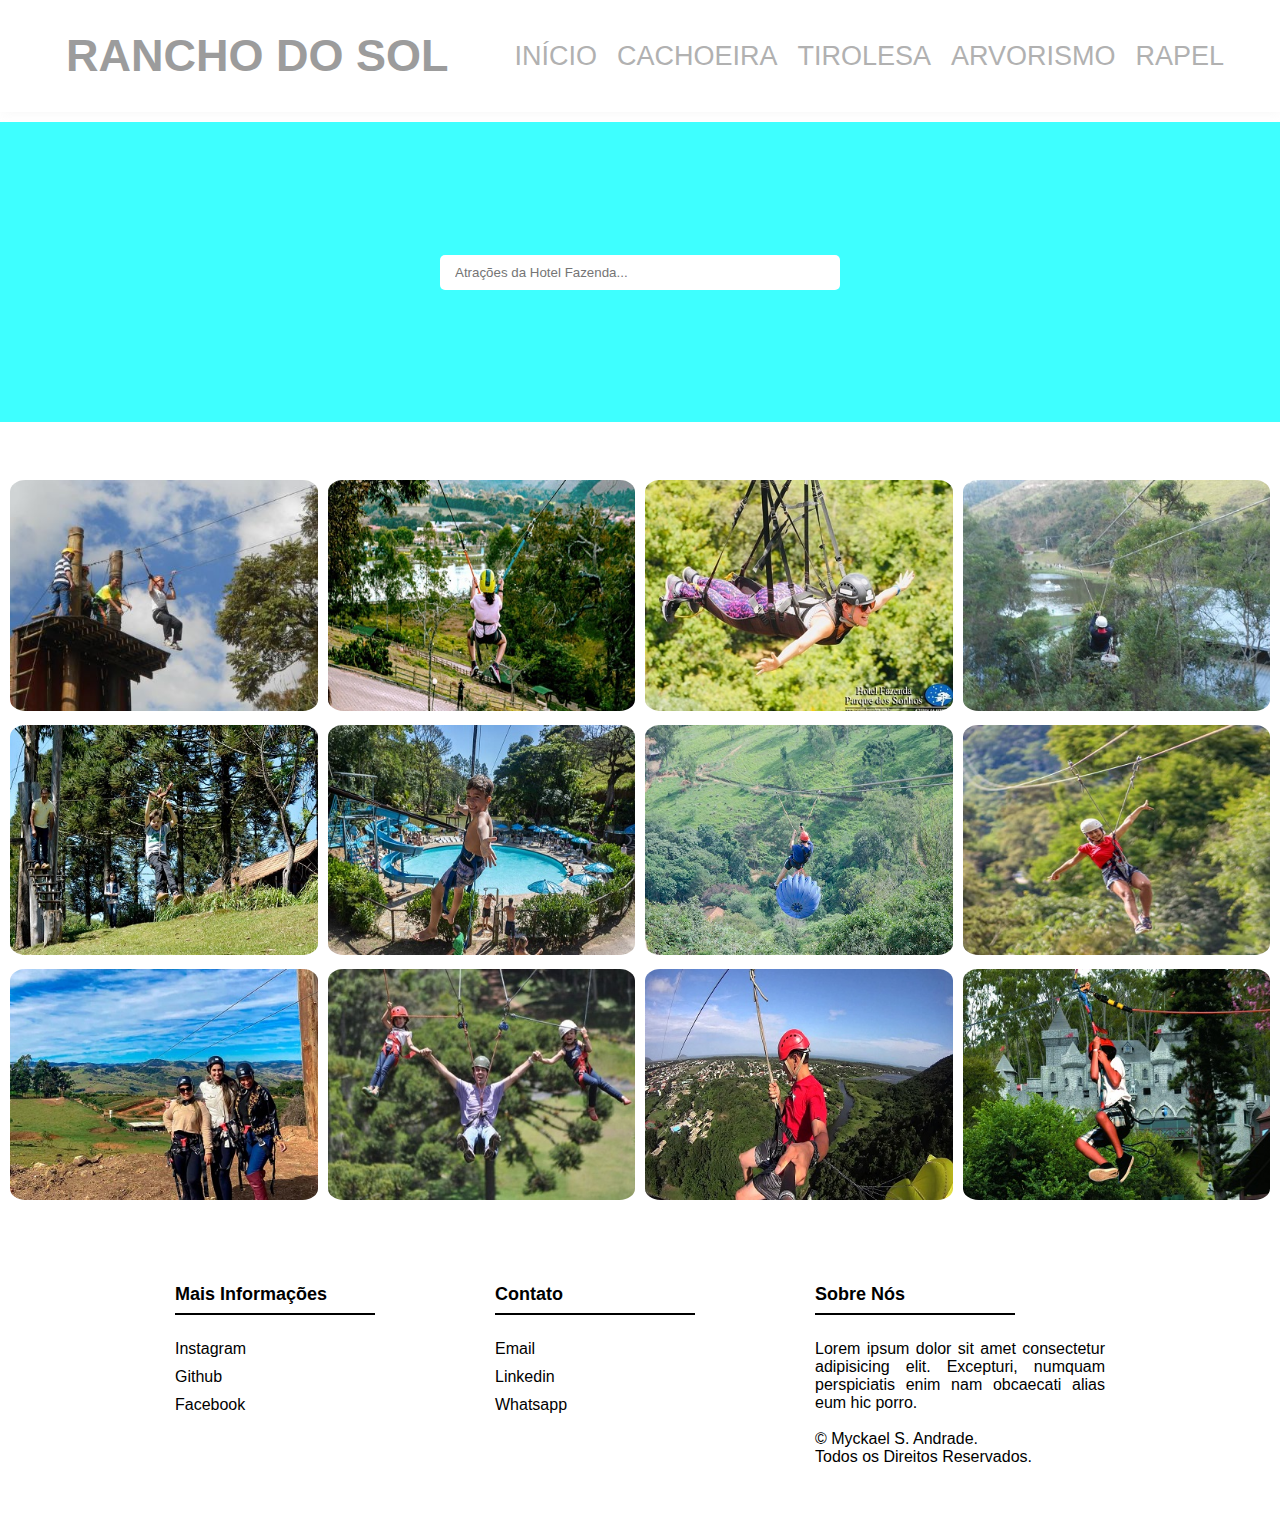
==== tirolesa.html @ 3b7accf8 "add image" ====
<!DOCTYPE html>
<html lang="pt-br">

<head>
    <meta charset="UTF-8">
    <meta name="viewport" content="width=device-width, initial-scale=1.0">
    <link rel="stylesheet" href="style.css">
    <title>Hotel Fazenda</title>
</head>

<body>
    <header id="header">
        <h1 id="title">Rancho do sol</h1>
        <nav id="menu">
            <ul>
                <li><a href="index.html">Início</a></li>
                <li><a href="cachoeira.html">Cachoeira</a></li>
                <li><a href="tirolesa.html">Tirolesa</a></li>
                <li><a href="arvorismo.html">Arvorismo</a></li>
                <li><a href="rapel.html">Rapel</a></li>
            </ul>
        </nav>
    </header>

    <div id="box">
        <form id="form" action="">
            <label for=""></label>
            <input type="text" id="search" placeholder="Atrações da Hotel Fazenda...">
        </form>
    </div>

    <div id="banner">
        <figure class="image-box">
            <img src="" alt="">
        </figure>
    </div>

    <div class="grid-container">
            <figure class="grid-item">
                <img src="img/tirolesa/tirolesa1-red.jpg" alt="">
            </figure>
            <figure class="grid-item">
                <img src="img/tirolesa/tirolesa2.jpg" alt="">
            </figure>
            <figure class="grid-item">
                <img src="img/tirolesa/tirolesa3.jpg" alt="">
            </figure>
            <figure class="grid-item">
                <img src="img/tirolesa/tirolesa4.jpg" alt="">
            </figure>
            <figure class="grid-item">
                <img src="img/tirolesa/tirolesa5.jpg" alt="">
            </figure>
            <figure class="grid-item">
                <img src="img/tirolesa/tirolesa6.jpg" alt="">
            </figure>
            <figure class="grid-item">
                <img src="img/tirolesa/tirolesa7.jpg" alt="">
            </figure>
            <figure class="grid-item">
                <img src="img/tirolesa/tirolesa8.jpg" alt="">
            </figure>
            <figure class="grid-item">
                <img src="img/tirolesa/tirolesa9.jpg" alt="">
            </figure>
            <figure class="grid-item">
                <img src="img/tirolesa/tirolesa10.jpg" alt="">
            </figure>
            <figure class="grid-item">
                <img src="img/tirolesa/tirolesa11.jpg" alt="">
            </figure>
            <figure class="grid-item">
                <img src="img/tirolesa/tirolesa12.jpg" alt="">
            </figure>
    </div>

    <footer class="footer">
        <div class="footer-container">
            <div class="row">
                <div class="footer-col">
                    <h4>Mais Informações</h4>
                    <ul>
                        <li><a href=""> Instagram </a></li>
                        <li><a href=""> Github </a></li>
                        <li><a href=""> Facebook </a></li>
                    </ul>
                </div>
                <div class="footer-col">
                    <h4>Contato</h4>
                    <ul>
                        <li><a href=""> Email </a></li>
                        <li><a href=""> Linkedin </a></li>
                        <li><a href=""> Whatsapp </a></li>
                    </ul>
                </div>
                <div class="footer-col">
                    <h4>Sobre Nós</h4>
                    <p>Lorem ipsum dolor sit amet consectetur adipisicing elit. Excepturi, numquam perspiciatis enim
                        nam
                        obcaecati alias eum hic porro.
                    </p>
                    <br>
                    <p>
                        &copy; Myckael S. Andrade.
                    </p>
                    <p>
                        Todos os Direitos Reservados.
                    </p>
                </div>
            </div>
        </div>
    </footer>
</body>

</html>
---- style.css ----
*{
    margin: 0;
    padding: 0;
    box-sizing: border-box;
    font-family: 'Arial', sans-serif;
}

#header{
    display: flex;
    align-items: center;
    justify-content: space-evenly;
    flex-wrap: wrap;
    width: 100%;
    height: auto;
    background-color: #fff; 
    padding: 10px;
    box-shadow: 1px 1px 10px #dddddd3b;
}

#title{
    font-size: 5vmin;
    text-transform: uppercase;
    text-align: center;
    margin: 20px;
    color: #9c9c9c;
    float: left;
}

.subtitle{
    text-align: center;
    position: absolute;
    font-size: 12vmin;
    color: #c9c9c9a9;
    text-transform: uppercase;
}

#menu ul{
    display: flex;
    flex-direction: row;
}

#menu li a{
    text-decoration: none;
    color: #b1b1b1;
    font-size: 3vmin;
    padding: 5px 10px;
    text-transform: uppercase;
    transition: ease-in-out .2s;
}

#menu li a:hover{
    border-bottom: 1px solid #000;
}

#box{  
    display: flex;
    align-items: center;
    justify-content: center;
    margin-top: 10px;
    width: 100%;
    height: 300px;
    background-color: #3effff;
}

#search{
    width: 400px;
    height: auto;
    border-radius: 5px;
    background-color: #fff;
    border: none;
    padding: 10px 15px;
    outline: none;
}

.imagem-box img{
    width: 100%;
}

.background{
    display: flex;
    justify-content: center;
    align-items: center;
}

.background img{
    opacity: .07;
}

.grid-container{
    display: grid;
    grid-template-columns: 1fr 1fr 1fr 1fr;
    margin-top: 30px;
    grid-gap: 10px;
    padding: 10px;
}

.grid-item{
    display: inline-block;
    position: relative;
    width: 100%;
    height: auto;
}

.grid-item img{
    width: 100%;
    height: auto;
    border-radius: 5%;
}

.grid-item:hover{
    padding: 2px;
}

@media(max-width: 900px){

    .grid-container{
        grid-template-columns: 1fr 1fr;
    }
}






































.footer-container {
    width: 100%;
}

.row {
    display: flex;
    justify-content: center;
    flex-wrap: wrap;
}

p {
    text-align: justify;
    color: #000;
}

ul {
    list-style: none;
}

.footer {
    padding: 70px 0;
    background-color: #fff;
}

.footer-col {
    width: 25%;
    padding: 0 15px;
}

.footer-col h4 {
    font-size: 18px;
    text-transform: capitalize;
    margin-bottom: 35px;
    color: #000;
    position: relative;
}

.footer-col h4::before {
    content: '';
    position: absolute;
    left: 0;
    bottom: -10px;
    background-color: #000;
    height: 2px;
    box-sizing: border-box;
    width: 200px;
}

.footer-col ul li:not(:last-child) {
    margin-bottom: 10px;
}

.footer-col ul li a {
    font-size: 16px;
    text-decoration: none;
    font-weight: 300;
    color: #000;
    display: block;
    transition: all 0.3s ease;
}

.footer-col ul li a:hover {
    color: #ddd;
    padding-left: 8px;
}

@media(max-width: 767px){
.footer-col{
  width: 50%;
  margin-bottom: 30px;
}
}
@media(max-width: 574px){
.footer-col{
  width: 100%;
}
}
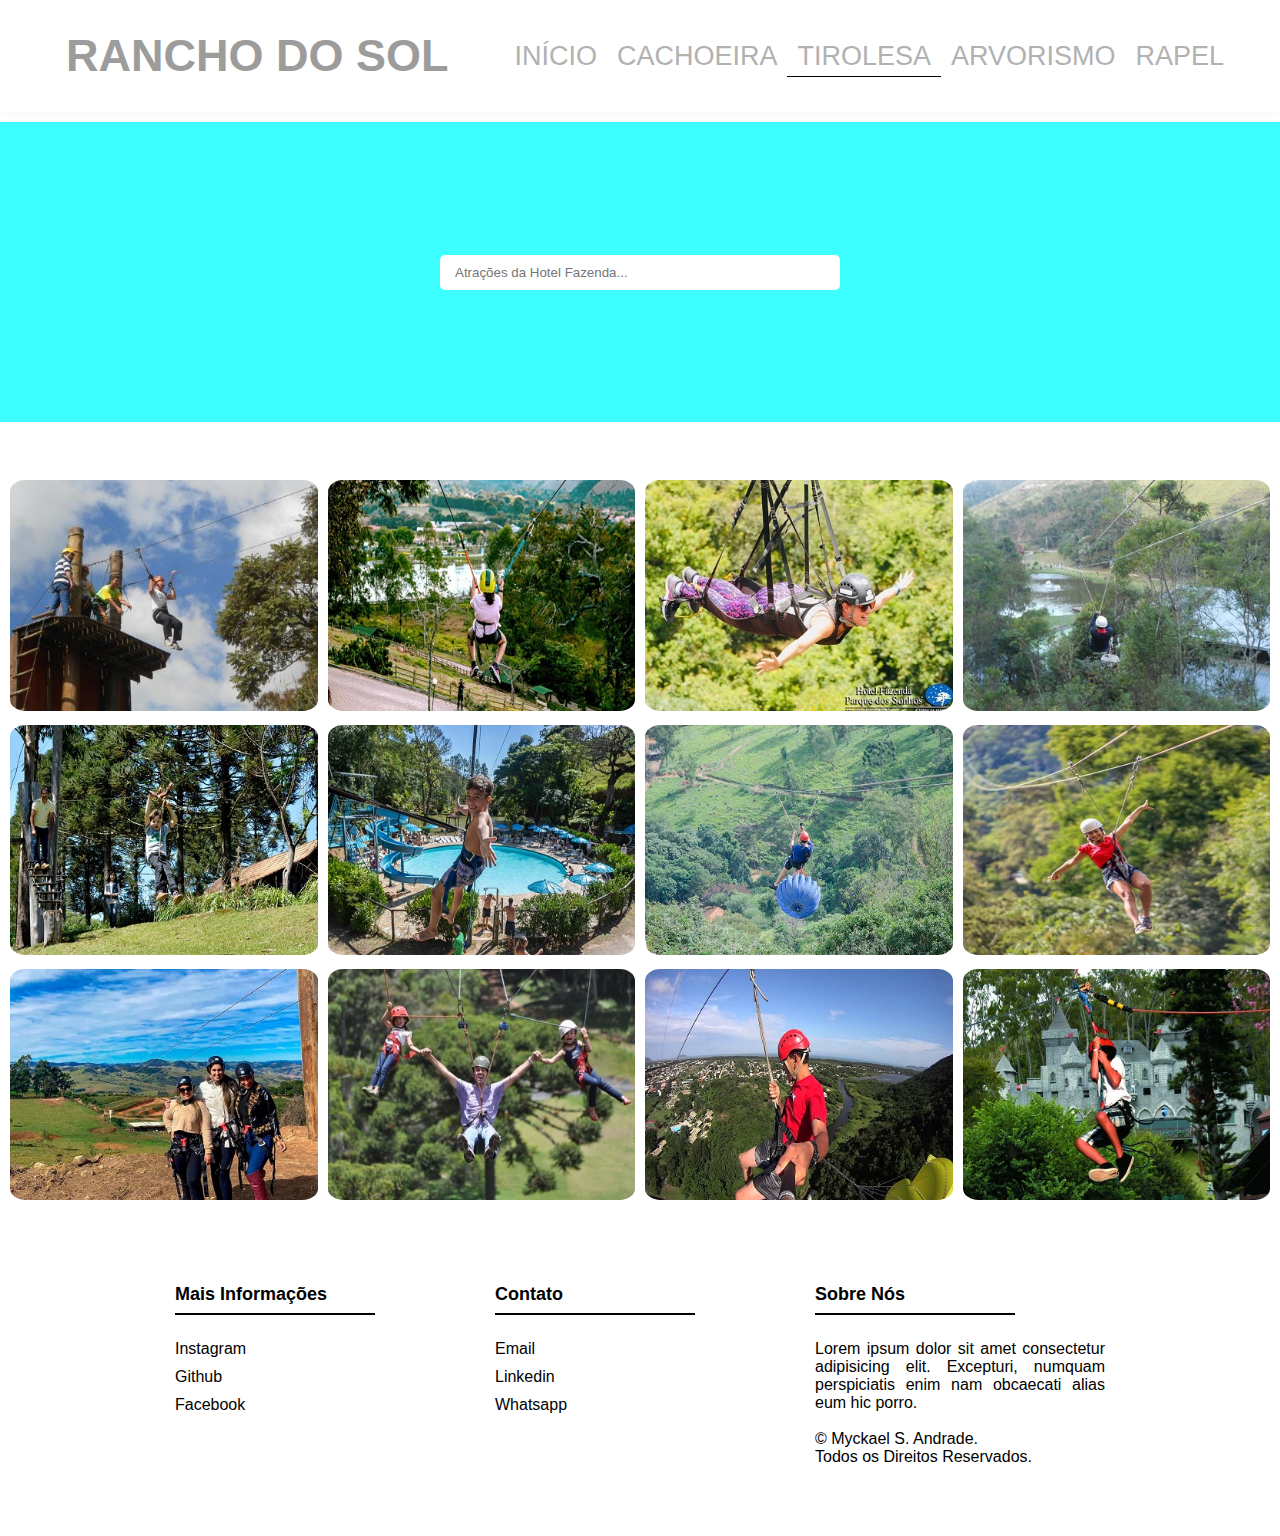
==== commit 2f2ccd9d: "resized images" ====
--- a/tirolesa.html
+++ b/tirolesa.html
@@ -15,7 +15,7 @@
             <ul>
                 <li><a href="index.html">Início</a></li>
                 <li><a href="cachoeira.html">Cachoeira</a></li>
-                <li><a href="tirolesa.html">Tirolesa</a></li>
+                <li><a class="page" href="tirolesa.html">Tirolesa</a></li>
                 <li><a href="arvorismo.html">Arvorismo</a></li>
                 <li><a href="rapel.html">Rapel</a></li>
             </ul>
--- a/style.css
+++ b/style.css
@@ -60,6 +60,10 @@
     width: 100%;
     height: 300px;
     background-color: #3effff;
+}
+
+.page{
+    border-bottom: 1px solid #000;
 }
 
 #search{
